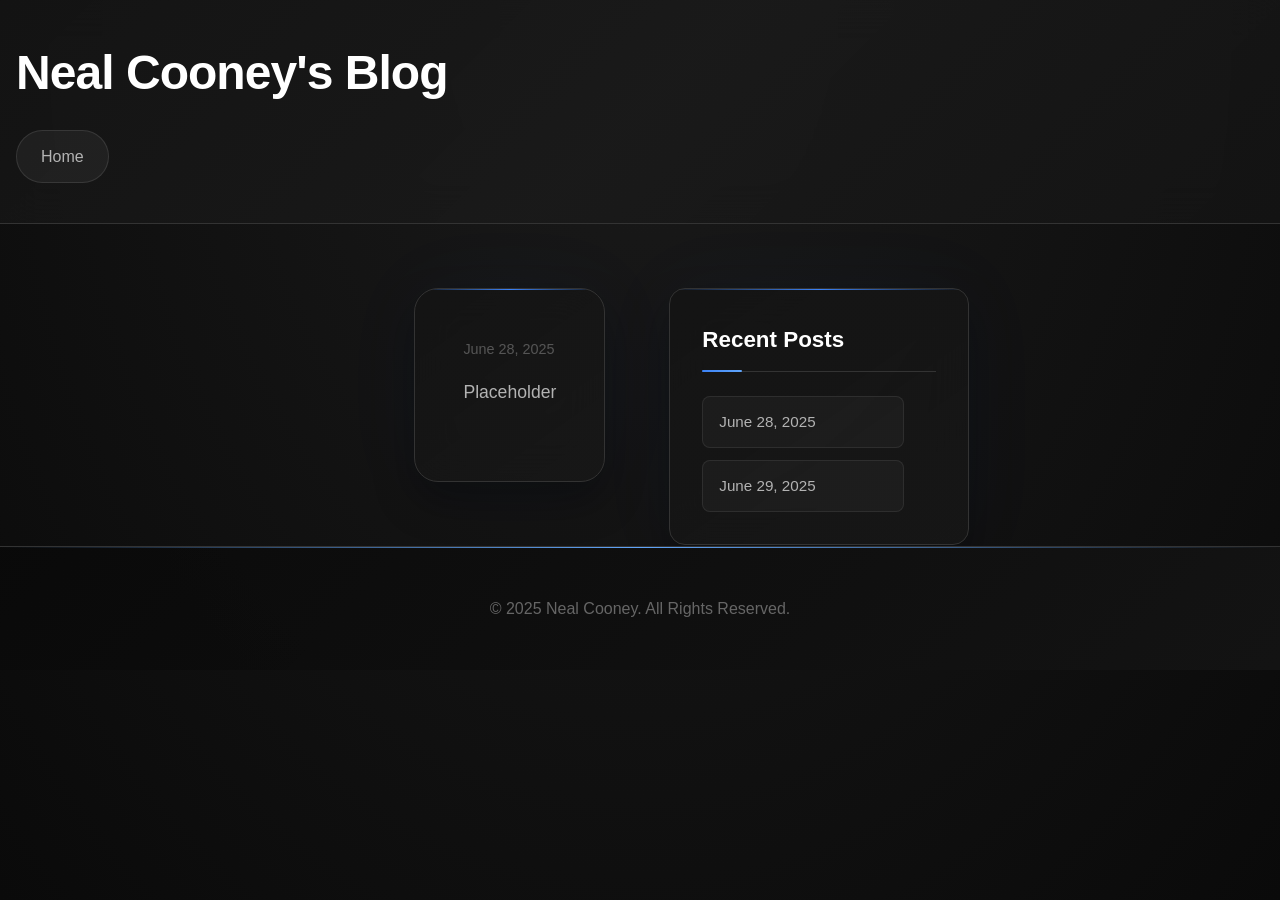
==== 2025-06-28.html @ 8308c835 "Temporary replace with personal blog" ====
<!DOCTYPE html>
<html lang="en">
<head>
	<style>
:root {
    --primary-bg: #0a0a0a;
    --secondary-bg: #1a1a1a;
    --card-bg: #141414;
    --text-primary: #ffffff;
    --text-secondary: #b3b3b3;
    --text-muted: #666666;
    --accent-primary: #3b82f6;
    --accent-secondary: #60a5fa;
    --border-color: #333333;
    --font-primary: 'Inter', -apple-system, BlinkMacSystemFont, 'Segoe UI', Roboto, sans-serif;
    --font-mono: 'JetBrains Mono', 'Fira Code', monospace;
    --card-gradient: linear-gradient(145deg, rgba(20, 20, 20, 0.8) 0%, rgba(26, 26, 26, 0.6) 100%);
    --card-shadow: 0 20px 40px rgba(0, 0, 0, 0.3), 0 0 80px rgba(59, 130, 246, 0.05);
    --accent-gradient: linear-gradient(90deg, var(--accent-primary), var(--accent-secondary));
    --line-gradient: linear-gradient(90deg, transparent 0%, var(--accent-primary) 50%, transparent 100%)
}

*,::after,::before {
    margin: 0;
    padding: 0;
    box-sizing: border-box
}

html {
    scroll-behavior: smooth;
    background: var(--primary-bg);
    min-height: 100%
}

aside nav a:hover,body {
    color: var(--text-primary)
}

body {
    font-family: var(--font-primary);
    background: radial-gradient(ellipse at top,#1a1a1a 0%,var(--primary-bg) 100%);
    background-attachment: fixed;
    line-height: 1.7;
    min-height: 100vh;
    display: flex;
    flex-direction: column;
    overflow-x: hidden;
    position: relative
}

body::after,body::before {
    content: "";
    position: fixed;
    left: 0;
    right: 0;
    height: 200vh;
    background: var(--primary-bg);
    z-index: -2
}

body::before {
    top: -100vh
}

body::after {
    bottom: -100vh
}

.container {
    display: flex;
    gap: 2rem;
    margin: 0 auto;
    align-items: flex-start
}

main {
    flex: 3;
    padding: 4rem 2rem
}

aside,aside h2,main {
    position: relative
}

aside {
    flex: 0 0 320px;
    background: var(--card-gradient);
    backdrop-filter: blur(20px);
    padding: 2rem;
    margin-top: 4rem;
    border-radius: 16px;
    border: 1px solid var(--border-color);
    box-shadow: var(--card-shadow);
    height: fit-content;
    max-width: 320px;
    overflow: hidden
}

article::before,aside::before {
    content: "";
    position: absolute;
    top: 0;
    left: 0;
    right: 0;
    height: 1px;
    background: var(--line-gradient)
}

aside h2 {
    margin-bottom: 1.5rem;
    font-size: 1.4rem;
    font-weight: 600;
    padding-bottom: .75rem;
    border-bottom: 1px solid var(--border-color)
}

aside h2::after {
    content: "";
    position: absolute;
    bottom: -1px;
    left: 0;
    width: 40px;
    height: 2px;
    background: var(--accent-gradient);
    border-radius: 1px
}

aside nav a {
    display: block;
    margin-bottom: .75rem;
    padding: .75rem 1rem;
    color: var(--text-secondary);
    text-decoration: none;
    font-weight: 400;
    border-radius: 8px;
    background: rgba(255,255,255,.03);
    border: 1px solid rgba(255,255,255,.08);
    transition: all .3s ease;
    font-size: .95rem
}

aside nav a:hover {
    background: rgba(59,130,246,.1);
    border-color: rgba(59,130,246,.3);
    transform: translateX(4px)
}

article:last-child,aside nav a:last-child {
    margin-bottom: 0
}

header {
    padding: 2rem 1rem;
    background: linear-gradient(135deg,rgba(20,20,20,.95)0,rgba(26,26,26,.9) 50%,rgba(20,20,20,.95) 100%);
    backdrop-filter: blur(20px);
    border-bottom: 1px solid var(--border-color)
}

h3,header h1 {
    letter-spacing: -.02em
}

header h1 {
    font-size: 3rem;
    font-weight: 800;
    margin-bottom: .5rem;
    z-index: 1
}

nav {
    margin-top: 1rem;
    z-index: 1
}

article,header,nav a {
    overflow: hidden
}

nav a {
    display: inline-block;
    margin-right: 2rem;
    padding: .75rem 1.5rem;
    text-decoration: none;
    font-weight: 500;
    border-radius: 50px;
    background: rgba(255,255,255,.05);
    border: 1px solid rgba(255,255,255,.1);
    transition: all .3s ease
}

nav a:hover {
    color: var(--text-primary);
    border-color: var(--accent-primary);
    box-shadow: 0 8px 32px rgba(59,130,246,.2);
    transform: translateY(-2px)
}

article {
    background: var(--card-gradient);
    border-radius: 24px;
    padding: 3rem;
    margin-bottom: 4rem;
    border: 1px solid var(--border-color);
    box-shadow: var(--card-shadow);
    backdrop-filter: blur(20px)
}

h3 {
    font-size: 2.5rem;
    font-weight: 700;
    line-height: 1.2
}

h4,h5 {
    font-weight: 600
}

article,h4,header,header h1,nav,nav a {
    position: relative
}

h4 {
    font-size: 1.75rem;
    margin: 3rem 0 1.5rem;
    padding-left: 1.5rem
}

h4::before {
    content: "";
    position: absolute;
    left: 0;
    top: 50%;
    transform: translateY(-50%);
    width: 4px;
    height: 100%;
    background: linear-gradient(to bottom,var(--accent-primary),var(--accent-secondary));
    border-radius: 2px
}

h5 {
    font-size: 1.25rem;
    margin: 2rem 0 1rem;
    color: var(--accent-secondary);
    display: flex;
    align-items: center;
    gap: .5rem
}

h5::before {
    content: "▶";
    color: var(--accent-primary);
    font-size: .8rem
}

nav a,ol,p,ul {
    color: var(--text-secondary)
}

h3,p {
    margin-bottom: 1.5rem
}

p {
    font-size: 1.1rem;
    line-height: 1.8
}

ol,ul {
    margin: 1.5rem 0 2rem 2rem
}

li {
    margin-bottom: .8rem;
    font-size: 1rem;
    line-height: 1.7
}

ul li::marker {
    color: var(--accent-primary)
}

ol li::marker {
    color: var(--accent-secondary);
    font-weight: 600
}

strong {
    color: var(--accent-primary);
    font-weight: 600;
    background: rgba(59,130,246,.1);
    padding: .2rem .4rem;
    border-radius: 6px;
    font-family: var(--font-mono);
    font-size: .9em;
    border: 1px solid rgba(59,130,246,.2)
}

footer,time {
    color: var(--text-muted)
}

time {
    font-size: .9rem;
    font-weight: 500;
    display: block;
    margin-bottom: 1rem;
    opacity: .8
}

footer {
    padding: 3rem 1rem;
    text-align: center;
    background: linear-gradient(135deg,rgba(10,10,10,.95)0,rgba(20,20,20,.9) 100%);
    border-top: 1px solid var(--border-color);
    position: relative;
    overflow: hidden
}

footer::before {
    content: "";
    position: absolute;
    top: 0;
    left: 0;
    right: 0;
    height: 1px;
    background: linear-gradient(90deg,transparent 0%,var(--accent-secondary) 50%,transparent 100%)
}

.mobile-menu-button,.mobile-menu-toggle {
    display: none
}

@media (max-width:1400px) {
    aside {
        flex: 0 0 300px;
        max-width: 300px
    }
}

@media (max-width:1200px) {
    aside {
        flex: 0 0 280px;
        max-width: 280px
    }
}

@media (max-width:768px) {
    .container {
        flex-direction: column;
        gap: 1.5rem;
        position: relative
    }

    .mobile-menu-toggle {
        display: none
    }

    .mobile-menu-button {
        display: block;
        position: fixed;
        top: 1rem;
        right: 1rem;
        z-index: 1001;
        background: var(--card-bg);
        border: 1px solid var(--border-color);
        border-radius: 8px;
        padding: .75rem;
        cursor: pointer;
        transition: all .3s ease;
        box-shadow: 0 4px 12px rgba(0,0,0,.3)
    }

    .mobile-menu-button:hover {
        background: var(--secondary-bg);
        border-color: var(--accent-primary)
    }

    .mobile-menu-button::before {
        content: "☰";
        color: var(--text-primary);
        font-size: 1.2rem;
        line-height: 1
    }

    .mobile-menu-toggle:checked+.mobile-menu-button::before {
        content: "✕"
    }

    aside {
        position: fixed;
        top: 0;
        left: -100%;
        width: 280px;
        height: 100vh;
        z-index: 1000;
        flex: none;
        max-width: none;
        margin-top: 0;
        border-radius: 0;
        transition: left .3s ease;
        overflow-y: auto
    }

    .mobile-menu-toggle:checked~.container aside {
        left: 0
    }

    .mobile-menu-toggle:checked~.container::before {
        content: "";
        position: fixed;
        top: 0;
        left: 0;
        width: 100vw;
        height: 100vh;
        background: rgba(0,0,0,.5);
        z-index: 999;
        backdrop-filter: blur(2px)
    }

    h3,header h1 {
        font-size: 2rem
    }

    nav a {
        margin-right: 1rem;
        margin-bottom: .5rem;
        padding: .5rem 1rem;
        font-size: .9rem
    }

    main {
        padding: 2rem 1rem;
        flex: none
    }

    article {
        padding: 2rem;
        border-radius: 16px;
        margin-bottom: 2rem
    }

    h4 {
        font-size: 1.5rem
    }
}

@media (max-width:480px) {
    main {
        padding: 1rem .5rem
    }

    article {
        padding: 1.5rem;
        margin-bottom: 1.5rem
    }

    header {
        padding: 1.5rem 1rem
    }

    header h1 {
        font-size: 1.75rem
    }

    nav a {
        display: block;
        margin-right: 0;
        margin-bottom: .75rem;
        text-align: center
    }
}

@media (min-width:769px) {
    .mobile-menu-button,.mobile-menu-toggle {
        display: none
    }
}
</style>
	<meta charset="UTF-8">
<meta name="viewport" content="width=device-width, initial-scale=1.0">
<title>Neal Cooney's Blog</title>
</head>
<body>
	<input type="checkbox" id="mobile-menu-toggle" class="mobile-menu-toggle" aria-label="Toggle mobile navigation menu">
	<label for="mobile-menu-toggle" class="mobile-menu-button" aria-label="Open mobile menu"></label>
	<header>
		<h1>Neal Cooney's Blog</h1>
<nav>
	<a href="index.html">Home</a>
</nav>
	</header>
	<div class="container">
		<main>
			<article>
	<time datetime="2025-06-28">June 28, 2025</time>
	<section>
		<p>Placeholder</p>
		<!--<style>
    /* Pink and Purple theme override - scoped to this specific post only */

    /* Override article styling for this post */
    .pink-purple-theme~article {
        box-shadow:
            0 20px 40px rgba(0, 0, 0, 0.3),
            0 0 80px rgba(236, 72, 153, 0.05) !important;
    }

    .pink-purple-theme~article::before {
        background: linear-gradient(90deg,
                transparent 0%,
                #ec4899 50%,
                transparent 100%) !important;
    }

    /* Update heading accents */
    .pink-purple-theme h4::before {
        background: linear-gradient(to bottom, #ec4899, #8b5cf6) !important;
    }

    .pink-purple-theme h5 {
        color: #f472b6 !important;
        cursor: pointer !important;
        user-select: none !important;
        transition: all 0.3s ease !important;
    }

    .pink-purple-theme h5:hover {
        color: #ec4899 !important;
    }

    .pink-purple-theme h5::before {
        color: #ec4899 !important;
        transition: transform 0.3s ease !important;
        display: inline-block !important;
    }

    /* Hide the checkbox */
    .pink-purple-theme .collapse-toggle {
        display: none !important;
    }

    /* Style the label as the heading */
    .pink-purple-theme .collapse-label {
        display: block !important;
        color: #f472b6 !important;
        cursor: pointer !important;
        user-select: none !important;
        transition: all 0.3s ease !important;
        font-size: 1.25rem !important;
        font-weight: 600 !important;
        margin: 2rem 0 1rem 0 !important;
        gap: 0.5rem !important;
    }

    .pink-purple-theme .collapse-label:hover {
        color: #ec4899 !important;
    }

    .pink-purple-theme .collapse-label::before {
        content: '▶' !important;
        color: #ec4899 !important;
        transition: transform 0.3s ease !important;
        display: inline-block !important;
        margin-right: 0.5rem !important;
        transform: rotate(90deg) !important;
    }

    /* When checkbox is checked, rotate arrow to point right (collapsed state) */
    .pink-purple-theme .collapse-toggle:checked+.collapse-label::before {
        transform: rotate(0deg) !important;
    }

    .pink-purple-theme .collapse-content {
        transition: all 0.3s ease !important;
        overflow: hidden !important;
        max-height: 1000px !important;
        opacity: 1 !important;
    }

    .pink-purple-theme .collapse-toggle:checked+.collapse-label+.collapse-content {
        max-height: 0 !important;
        opacity: 0 !important;
        margin: 0 !important;
        padding: 0 !important;
    }

    /* Update strong text styling */
    .pink-purple-theme strong {
        color: #ec4899 !important;
        background: rgba(236, 72, 153, 0.1) !important;
        border: 1px solid rgba(236, 72, 153, 0.2) !important;
    }

    /* Update list markers */
    .pink-purple-theme ul li::marker {
        color: #ec4899 !important;
    }

    .pink-purple-theme ol li::marker {
        color: #f472b6 !important;
    }

    /* Gradient text for this post's title */
    .pink-purple-theme h3 {
        background: linear-gradient(135deg, #ec4899 0%, #8b5cf6 100%);
        -webkit-background-clip: text;
        -webkit-text-fill-color: transparent;
        background-clip: text;
        color: transparent;
    }
</style>

<div class="pink-purple-theme">
    <h3>Building a Minimalist Static Site Generator</h3>
    <p>In this post, I will walk you through the architecture and design decisions behind a simple static site generator
        built with speed and simplicity as the primary goals. Every choice was made to minimize complexity while
        maintaining functionality. Both the generator and this blog post were "vibe coded" with AI assistance, embracing
        rapid prototyping and iterative development.</p>

    <h4>Architecture Overview</h4>
    <p>Our static site generator follows a straightforward architecture designed for rapid development and easy
        maintenance. The system prioritizes clarity and directness over abstraction. Let me walk you through the key
        components:</p>

    <h4>Core Components</h4>

    <input type="checkbox" id="collapse1" class="collapse-toggle">
    <label for="collapse1" class="collapse-label">1. Program.cs - The Central Controller</label>
    <div class="collapse-content">
        <p>This serves as the main entry point and orchestrates the entire build process. By keeping all the core logic
            in a single file, we maintain simplicity and make the build process easy to understand and debug.</p>
    </div>

    <input type="checkbox" id="collapse2" class="collapse-toggle">
    <label for="collapse2" class="collapse-label">2. View Models - Data Management</label>
    <div class="collapse-content">
        <p>We use a minimal set of ViewModels to handle data transformation and presentation logic:</p>
        <ul>
            <li><strong>PostViewModel.cs</strong> - Manages individual blog post data and metadata</li>
            <li><strong>FooterViewModel.cs</strong> - Handles footer content and navigation</li>
        </ul>
    </div>

    <input type="checkbox" id="collapse3" class="collapse-toggle">
    <label for="collapse3" class="collapse-label">3. Template System - Simple Composition</label>
    <div class="collapse-content">
        <p>Our template system uses plain HTML files that compose together to create the final output. This approach
            eliminates the need for complex templating engines while remaining highly readable:</p>
        <ul>
            <li><strong>layout.html</strong> - The master template that wraps everything</li>
            <li><strong>head.html</strong> - Contains meta tags, CSS links, and other head elements</li>
            <li><strong>header.html</strong> - Site navigation and branding</li>
            <li><strong>post.html</strong> - Individual post template</li>
            <li><strong>footer.html</strong> - Site footer with links and copyright</li>
        </ul>
    </div>

    <h4>File Structure and Organization</h4>
    <p>The generator follows a simple but effective folder structure:</p>
    <ul>
        <li><strong>Posts/</strong> - Raw HTML post content files</li>
        <li><strong>Views/</strong> - Template files for rendering</li>
        <li><strong>Assets/</strong> - Static assets like CSS and images</li>
    </ul>

    <h4>The Build Process</h4>
    <p>The build process is intentionally straightforward, prioritizing transparency and speed:</p>
    <ol>
        <li>Scan the Posts directory for HTML files</li>
        <li>Parse each post file and extract metadata from the filename</li>
        <li>Load the appropriate view templates</li>
        <li>Merge post content with templates using our ViewModels</li>
        <li>Generate the final static HTML files in the output directory</li>
        <li>Copy static assets to the output folder</li>
    </ol>

    <h4>Design Philosophy and Trade-offs</h4>
    <p>This generator embodies a specific design philosophy focused on speed and simplicity. Several deliberate choices
        were made to achieve these goals:</p>
    <ul>
        <li>Direct dependency management instead of dependency injection containers</li>
        <li>Explicit file paths for transparency and simplicity</li>
        <li>Focused error handling where it matters most</li>
        <li>Convention-based configuration to reduce setup complexity</li>
        <li>Direct file I/O operations for maximum performance</li>
    </ul>

    <p>These decisions result in a system that is fast to build, easy to understand, and simple to maintain. While more
        sophisticated approaches exist, this architecture proves that thoughtful simplicity can be highly effective for
        focused use cases.</p>
</div>-->
	</section>
</article>
		</main>
		<aside>
			<h2>Recent Posts</h2>
			<nav>
				<a href="2025-06-28.html">June 28, 2025</a><a href="2025-06-29.html">June 29, 2025</a>
			</nav>
		</aside>
		</div>
	<footer>
		&copy; 2025 Neal Cooney. All Rights Reserved.
	</footer>
</body>
</html>
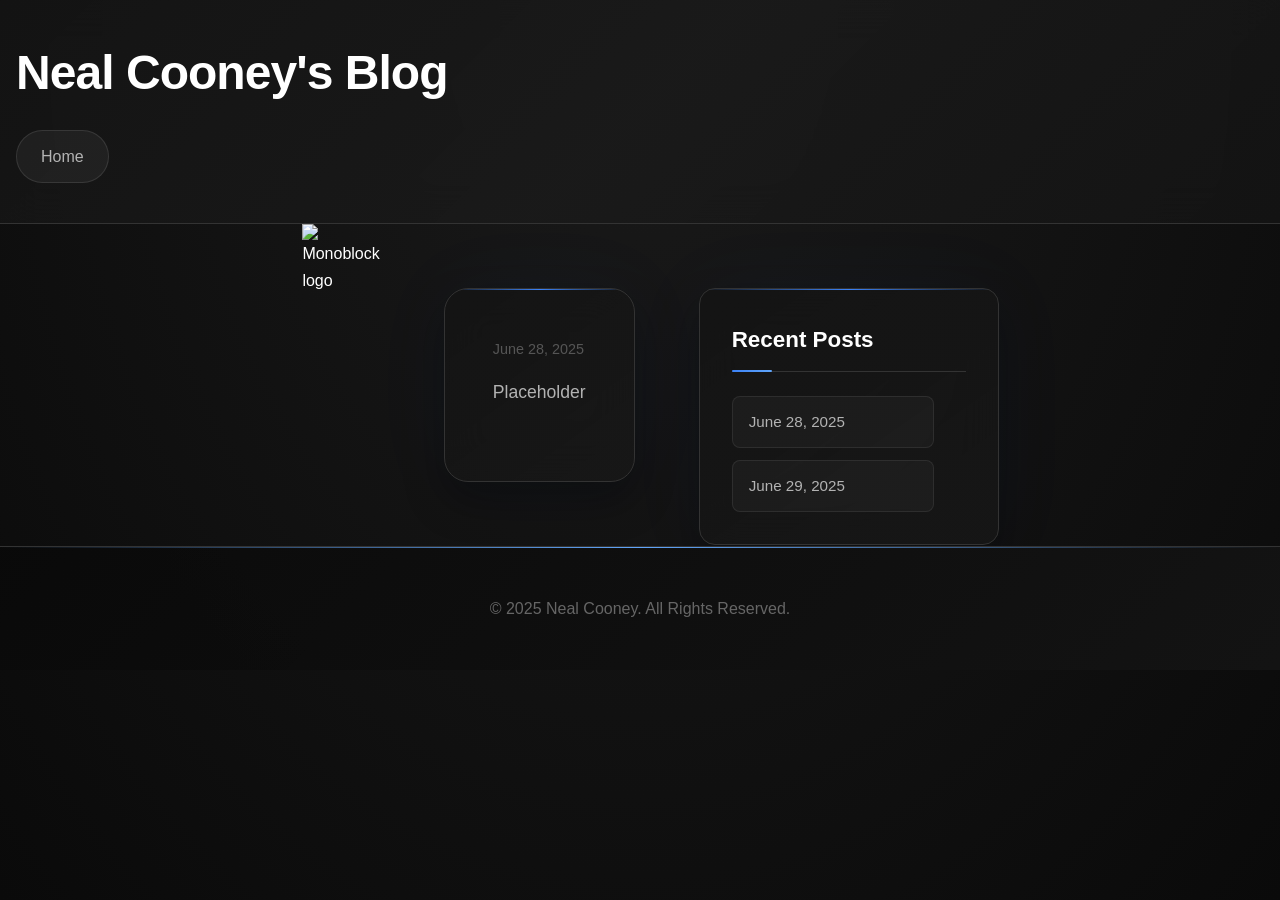
==== commit 6c216389: "Serve LFS image test" ====
--- a/2025-06-28.html
+++ b/2025-06-28.html
@@ -490,6 +490,7 @@
 </nav>
 	</header>
 	<div class="container">
+		<img src="monobloc128.png" alt="Monoblock logo" width="128" height="128">
 		<main>
 			<article>
 	<time datetime="2025-06-28">June 28, 2025</time>
